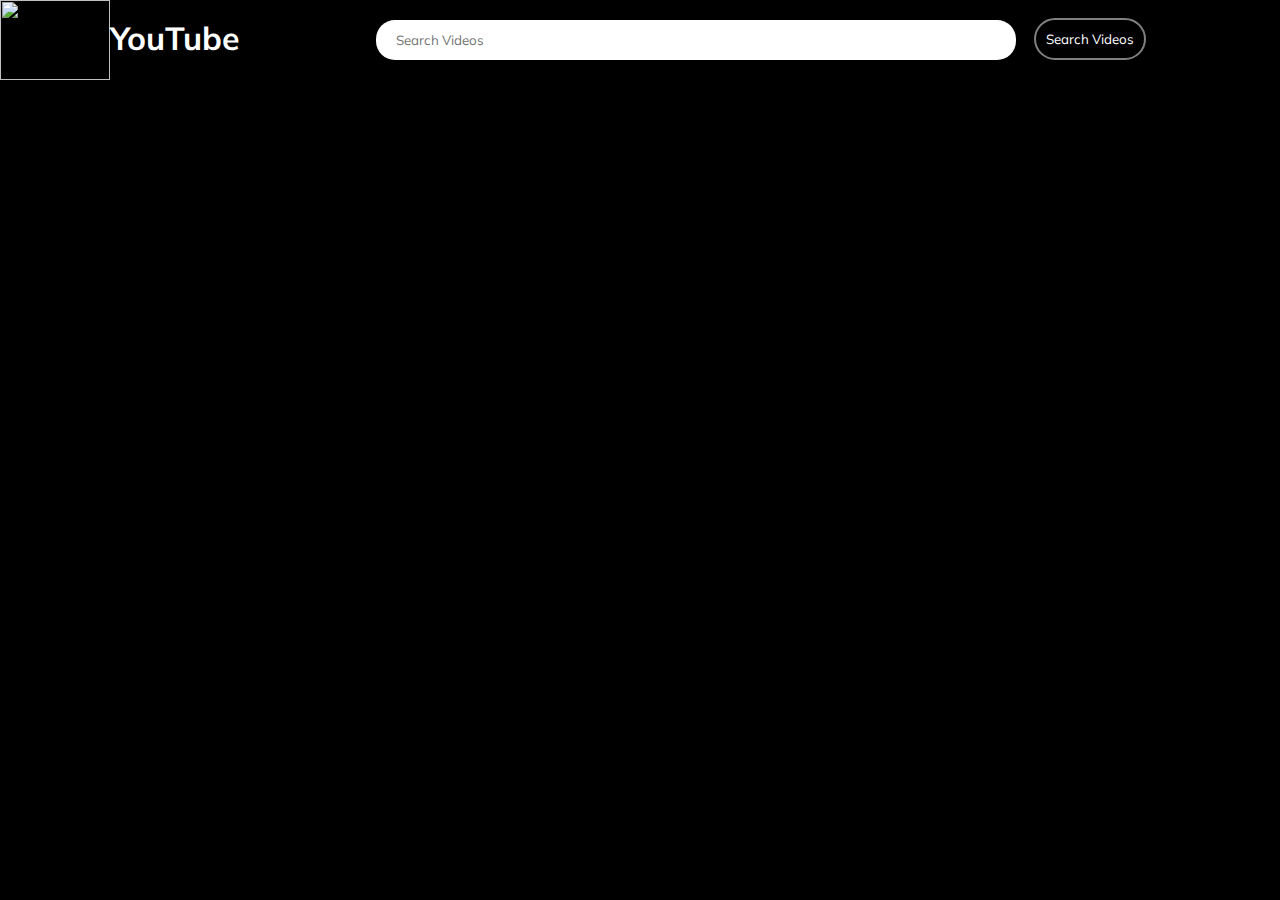
==== index.html @ 6c7536b9 "initial commit" ====
<html lang="en">
<head>
    <meta charset="UTF-8">
    <meta http-equiv="X-UA-Compatible" content="IE=edge">
    <meta name="viewport" content="width=device-width, initial-scale=1.0">
    <title>Youtube Clone</title>
    <link rel="preconnect" href="https://fonts.googleapis.com">
<link rel="preconnect" href="https://fonts.gstatic.com" crossorigin>
<link href="https://fonts.googleapis.com/css2?family=Inter:wght@400;500;600;700;800;900&family=Mulish:wght@400;500;600;700;800;900;1000&display=swap" rel="stylesheet">
<link rel="stylesheet" href="index.css">
    <style>
        *{

            font-family: 'Inter', sans-serif;
            font-family: 'Mulish', sans-serif;
        }
        
    </style>
</head>
<body>
    <!-- <div class="logo"> -->
        
    <!-- </div> -->
    <div class="main">
        <div class="heading">
            <img src="Youtube-logo-2017.png" alt="">
            <h1>YouTube</h1>
        </div>
        <div class="search-container">
            <input type="text" id="search-input" placeholder="Search Videos">
            <button onclick="searchVideos()">Search Videos</button>
        </div>
   
    </div>

    <section id="container1">

    </section>




    <script src="index.js"></script>
</body>
</html>
---- index.css ----
*{
    margin:0px;
}
body{
    background-color: black;
}
img{
    width: 110px;
    height: 80px;
}
.main{
    display: flex;
    justify-content: space-evenly;
    align-items: center;
}
.heading h1{
    color: white;
    padding-top: 18px;
}
.heading{
    display: flex;
    /* gap: 10px; */
}
.search-container{
    width: 60%;
    display: flex;
    justify-content: center;
    gap: 20px;
    margin: 20px auto;
    height: 40px;
}
.search-container > input{
    flex-grow: 1;
    border: none;
    padding: 0px 20px;
    border-radius: 19px;
    
}
.search-container > input:focus{
    outline: none;
    border-radius: 19px;
}
.search-container > button{
    border: none;
    border-radius: 5px;
    cursor: pointer;
    background-color: black;
    color: white;
    outline: 2px solid gray;
    height: 38px;
    border-radius: 19px;
    padding: 0px 10px;
}
#container1{
    display: grid;
    grid-template-columns: repeat(4,1fr);
    gap: 20px;
    padding: 40px 20px;
}
/* iframe{
    width: 837px;
} */
#container1 > div{
    height: 200px;
   
    border-radius: 5px;
    display: flex;
    flex-flow: column;
    position: relative;
}
#container1 > div > b{
    position: absolute;
    bottom: 46px;
    right: 5px;
    background-color: black;
    padding: 4px;
    border-radius: 2px;
    font-weight: 600;
    color: white;
    font-size: 8px;
    top: calc(70% -70px);
}
#container1 > div > img{
    width: 311px;
    height: 79%;
    cursor: pointer;
    transition: 0.4s;
}
#container1 > div > img:hover{
    transform: scaleX(1.08);
}
.title{
    font-size: 11px;
    font-weight: 700;
    color: white;
}
.channel-name , .view-count{
    color: rgb(187,187,187);
    font-size:9px;
}
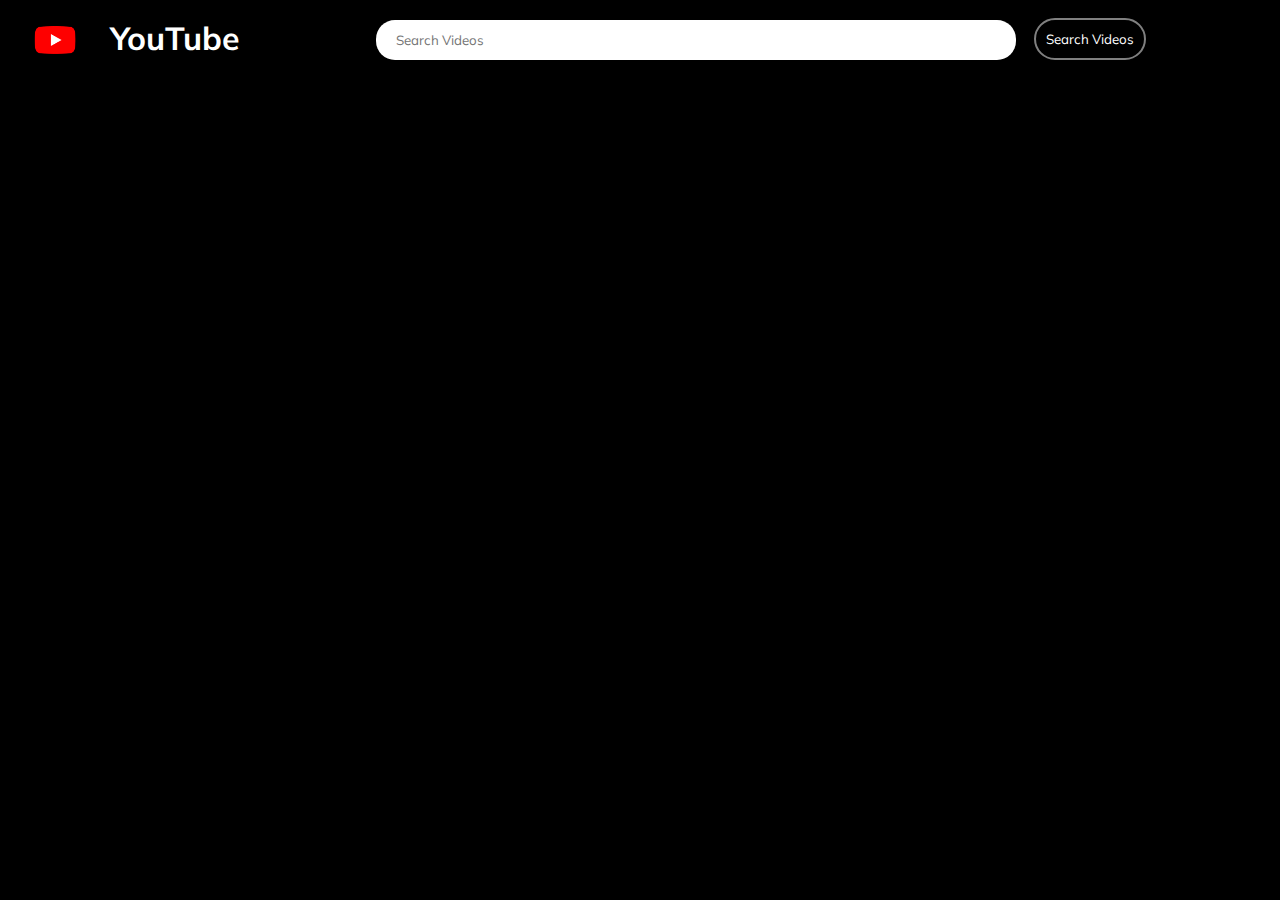
==== commit 6f1ce7ce: "Update index.html" ====
--- a/index.html
+++ b/index.html
@@ -24,7 +24,7 @@
     <!-- </div> -->
     <div class="main">
         <div class="heading">
-            <img src="Youtube-logo-2017.png" alt="">
+            <img src="Youtube-logo-2017.jpeg" alt="">
             <h1>YouTube</h1>
         </div>
         <div class="search-container">
